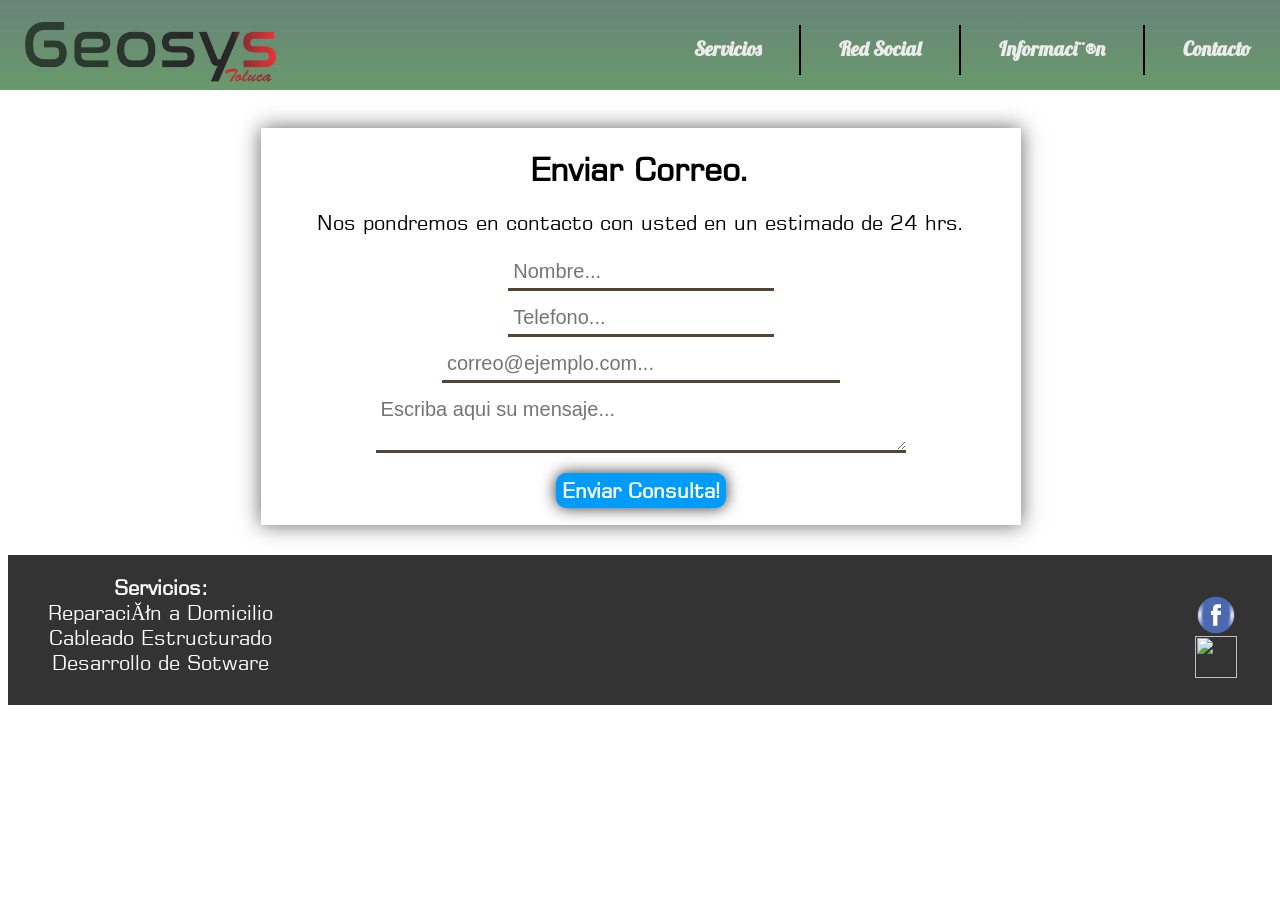
==== Contacto.html @ 80b8043c "Add files via upload" ====
<DOCTYPE html>

<html>
<!--
<head><meta http-equiv="Content-Type" content="text/html; charset=gb18030">
<style>
img[src*="https://cdn.000webhost.com/000webhost/logo/footer-powered-by-000webhost-white2.png"] {
    display: none;
}
</style>
</head>
<body>
</center>
-->
<head>
	<title>GeoSys Tecnology</title>
	 <link href="https://fonts.googleapis.com/css?family=Lobster" rel="stylesheet"> 
	<link href="FD.css" type="text/css" rel="stylesheet">
	<link href="FDL.css" type="text/css" rel="stylesheet">
    <meta name="viewport" content="width=device-width, initial-scale=1.0">
    
    <meta name="description" content="GeoSys Tecnology Reparación de Computadoras a Domicilio Toluca y Metepec.">
    <link href="https://fonts.googleapis.com/css?family=Noto+Sans|Nunito|Montserrat:Bold|Nunito:bold" rel="stylesheet">
     <!-- Facebook Pixel Code -->
      <link rel="icon" type="image/png" href="imagen_16.png" sizes="16x16">
	<link rel="icon" type="image/png" href="imagen_32.png" sizes="32x32">
	<link rel="icon" type="image/png" href="imagen_64.png" sizes="64x64">

</head>

<body class="cuerpo">

	<header>

		<a href="index.html"><img src="GeoSys.png" id="logo"></a>
        
        <div id="headerlist"><ul>
			<li><a href="Servicios.html" style="top: -19px;">Servicios</a></li>
			<li class="raya"></li>
			<li><a href="/Script" target="_blank" style="top: -19px;">Red Social</a></li>
			<li class="raya"></li>	
			<li ><a href="Nosotros.html" style="top: -19px;">Informaci��n</a></li>
			<li class="raya"></li>			
			<li><a href="Landing.html" style="top: -19px;">Contacto</a></li>
		</ul></div>

		<div class="dropdown"></div>


	</header>






	<div id="action">

		<h1>Enviar Correo.</h1>

		<p>Nos pondremos en contacto con usted en un estimado de 24 hrs.</p>


		<form method="POST" action="MensajeC.php" id="Contacto">

			<div for="sender1" id="nombre" class="field">

				<input type="text" name="sender1" id="sender1" required placeholder="Nombre...">

			</div>

			<div for="phone1" id="telefonol" class="field">

				<input type="text" name="phone1" id="phone1" required placeholder="Telefono...">

			</div>

			<div for="mail1" id="maill" class="field">

				<input type="text" name="mail1" id="mail1" required placeholder="correo@ejemplo.com...">

			</div>

			<div for="proyecto1" id="mensajel" class="field">

				<textarea name="proyecto1" id="proyecto1" required placeholder="Escriba aqui su mensaje..."></textarea>

			</div>

			<input type="submit" id="cta" name="cta1" value="Enviar Consulta!">

		</form>

	</div>





		<footer style="top: -20px;">


			<ul id="left">
				<li><strong>Servicios:</strong></li>
				<li><a href="Servicios.html">Reparación a Domicilio</a></li>
				<li><a href="Servicios.html">Cableado Estructurado</a></li>
				<li><a href="Servicios.html">Desarrollo de Sotware</a></li>
			</ul>

			<ul id="right">
				<li >					
					<a href="https://www.facebook.com/apis.nsgio/"> <img src="fb.png"
						onmouseover="this.src='fb1.png'" onmouseout="this.src='fb.png'" 
					 width="42px" height="42px"></a>
				</li>
				<li>
					<a href="https://api.whatsapp.com/send?phone=5215544522276"> <img src="wp1.png"
						onmouseover="this.src='wp.png'" onmouseout="this.src='wp1.png'" 
					 width="42px" height="42px"></a>
				</li>
			</ul>

		</footer>





		<style>

		*
		{
			font-size: 'Noto Sans', sans-serif;
		}

		#action
		{
			font-family: f_;
			margin-top: 128px;
		}

																				@media screen and (max-width: 948px)
		{
			#action
			{
				margin-top: 105px;
				width: 90%;
				margin-left: 5%;				
			text-align: center;
			}

			#action h1
			{
				font-size: 7vw;
			}

			#action p
			{
				font-size: 4vw;
			}

			#action h3
			{
				font-size: 15px;
			}

			#action form
			{
				width: 90%;
				margin-left: 5%;
			}

			#nombre,#telefonol
			{
				width: 80%;
				margin-left: 10%;
			}

			#maill
			{
				width: 90%;
				margin-left: 5%;
			}

			#mensajel
			{
				width: 95%;
				margin-left: 2.5%;
				font-size: 2px;
			}

			#cta
			{
				width: auto;
			}
		}

	</style>

<script src='https://code.jquery.com/jquery-3.2.0.min.js' type="text/javascript"></script>
	<script src="FDPaquetes.js" type="text/javascript"></script>
	<!-- Global site tag (gtag.js) - Google Analytics -->

<!--Start of Tawk.to Script-->
<script type="text/javascript">
(function(){
var s1=document.createElement("script"),s0=document.getElementsByTagName("script")[0];
s1.async=true;
s0.parentNode.insertBefore(s1,s0);
});
</script>
<!--End of Tawk.to Script-->

</body>

</html>
---- FD.css ----
@font-face{
	font-family: f_;
	src:url(f_.ttf);
}

@font-face{
	font-family: nasalization;
	src:url(nasalization.ttf);
}

*
{	
	background-color:  rgba(0,0,0,0)  ;
	color: black;
	font-family: f_;
}


.cuerpo{
	background-image: url("tec.png");
	background-size: 100% 100%;
	background-repeat: no-repeat;
	background-attachment: fixed;
}

header
{
	height: 90px;
  background: linear-gradient(to bottom,
  rgba( 4, 50, 33 , .6),
  rgba(92, 240, 24, .9),
  rgba( 27, 236, 13 , .5)
  ), url("tec.png");
  background-attachment: fixed;
  background-position: center;
  background-size: cover;
	left: 0px;
	top: 0px;
	position: fixed;
	width: 100%;
	border-bottom: 0px solid black;
	z-index: 99;
}

#logo
{
	background-color:rgba(0,0,0,0);
	height: 60px;
	position: relative;
	display: inline-block;
	float: left;
	top: 22px;
	left: 25px;
}


header ul
{
	list-style: none;
	background-color: rgba(0,0,0,0);
	display: inline-block;
	float: right;
	font-size: 20px;
	position: relative;
	top: -5px;
	margin: 5px;
	right: -10px;
}

header ul li
{
	
	display: inline-block;
	margin-left: -3px;
	margin-right: -3px;
}

header ul li a
{
	text-decoration: none;
	color:  #ececec ;
	position: relative;
	height: 100px;
	padding: 37px;
	top: 36px;
	font-weight: bold;
	background-color: rgba(0,0,0,0) ;
	font-family: 'Lobster', cursive;
}

header ul li a:hover
{
	background: linear-gradient(to bottom,
  rgba(211,135,20, .6),
  rgba(29,241,171, .6),
  rgba(7,109,150, .45)
  ),
  background-attachment: fixed;
  background-position: center;
  background-size: cover;
	color: white;
}

#banner
{
	position: fixed;
	top: 100px;
	width: 100%;
}

#banner
{
	display: table;
	overflow: hidden;
	width: 40%;
	text-align: center;
	float: left;
	margin-left: 7.5%;
	background-color: black;
	border-radius: 5px;
	position: relative;
	margin-top: 10px;
}

#banner:hover
{
	background-color: rgb(30,30,30);
}

#banner:hover strong
{
	background-color: rgb(200,200,200);
}

#banner:hover a
{
	background-color: rgb(200,200,200);
}

#banner:hover h1
{
	color: rgb(230,230,230);
}

#banner a:hover
{
	background-color: white;
}
#banner2
{
	display: table-cell;
	vertical-align: middle;
	background-color: rgba(0,0,0,0);
}

#banner2 h1
{
	background-color: rgba(0,0,0,0);
	color: white;
	width: 80%;
	margin-left: auto;
	margin-right: auto;
	font-size: 25px;
}

#bannerimg
{
	width: 40%;
	display: inline-block;
	position: relative;
	margin-top: 10px;
	float: right;
	right: 15px;
	margin-right: 7.5%;
}

#content
{
	display: block;
	position: relative;
	width: 100%;
	margin-left: auto;
	margin-right: auto;
	background-color: white;
}


#container90
{
	width: 90%;
	margin-left: auto;
	margin-right: auto;
}

.squarel
{
	width: 50%;
	display: inline-block;
	background-size: 100% 100%;
	position: relative;
}

.squarer
{
	width: 50%;
	float: right;
	display: inline-block;
	background-size: 100% 100%;
	position: relative;
}

#squarer1
{
	display: table;
	overflow: hidden;
	float: right;
}

#squarel1
{
	display: table;
	overflow: hidden;
	float: left;
}

#squarer2
{
	display: table;
	overflow: hidden;
	float: right;
	right: 0px;
}

#squarel2
{
	display: table;
	overflow: hidden;
	float: left;
}

.squarer h1, .squarel h1
{
	background-color: rgba(0,0,0,0);
	text-align: center;
}

.squarer p, .squarel p
{
	background-color: rgba(0,0,0,0);
	text-align: center;
	width: 70%;
	margin-left: auto;
	margin-right: auto;
}

.textsquare
{
	background-color: red;
	display: table;
	overflow: hidden;
}

.container
{
	display: table-cell;
	vertical-align: middle;
	background-color: rgb(230,230,230);
}

.container h2
{
	background-color: rgba(0,0,0,0);
	text-align: center;
}

.container h2 a
{
	background-color: black;
	text-align: center;
	color: white;
	text-decoration: none;
	font-size: 30px;
	border-radius: 3px;
	padding: 5px;
}

#titulo
{
	text-align: center;
}

#servi
{
	text-align: center;
	width: 60%;
	margin-left: auto;
	margin-right: auto;
}

#servi td
{
	border: 1px solid black;
	position: relative;
	border-radius: 3px;
}

#google, #facebook
{
	font-family: 'Montserrat', sans-serif;
	font-size: 30px;
	width: 50%;
}

#diseno
{
	background-image: url('Claro2.png');
	height: 1000px;
	background-size: 100% 100%;
	width: 100%;
	font-size: 30px;
	font-family: 'Montserrat', sans-serif;
	color: black;
	margin-bottom: 20px;
}

#diseno
{
	margin-top: -100px;
}

#diseno h1, #google h1, #facebook h1
{
	font-size: 40px;
}

#google
{
	background-image: url('Claro3.png');
	background-size: 100% 100%;
	font-family: 'Montserrat', sans-serif;
	font-size: 30px;
}

#facebook
{
	background-image: url('Claro4.png');
	background-size: 100% 100%;
}

.vermas
{
	background-color: rgba(0,0,0,0);
	margin: 0px;
}

.vermas a
{
	background-color: black;
	color: white;
	text-decoration: none;
	border-radius: 5px;
	font-size: 27px;
	position: relative;
	padding: 2px;
}

#tercios
{
	width: 80%;
	margin-left: auto;
	margin-right: auto;
}

.tercio
{
	width: 30%;
	margin: 10px 1.6%;
	display: table;
	border: 1px solid black;
}

.tercio img
{
	margin: -10px auto;
	display: block;
	width: 50px;
	padding: 0px;
}

.tercio h1, .tercio h2, .tercio p
{
	text-align: center;
}

.tercio
{
	display: table-cell;
	vertical-align: middle;
}

#ultimo
{
	margin-right: 0px;
	position: relative;
	right: 0px;
}

#ultimo2
{
	position: relative;
	top: 10px;
	right: -15px;
	margin-right: 0px;
}

#premiumh1
{
	padding-top: 20px;
}

.tercio table
{
	width: 80%;
	text-align: center;
	margin-left: auto;
	margin-right: auto;
}

.tercio th
{
	border: 1px solid black;
	background-color: black;
	color: white;
}

.tercio td
{
	border: 1px solid black;
}

.purchase a
{
	background-color: black;
	color: white;
	text-decoration: none;
	padding: 3px;
	border-radius: 5px;
}

.rubrica
{
	border: 1px solid black;
	width: 80%;
	margin-left: auto;
	margin-right: auto;
}

.rubrica *
{
	text-align: center;
	display: block;
	margin-left: auto;
	margin-right: auto;
	font-size: 20px;
}

.rubrica input
{
	width: 50%;
}

.rubrica textarea
{
	width: 70%;
}

#gracias
{
	width: 80%;
	border: 2px solid black;
	border-radius: 10px;
	margin-left: auto;
	margin-right: auto;
	text-align: center;
}

#nosotros
{
	border-radius: 5px;
	text-align: center;
	width: 65%;
	margin: 10px auto;
}

#nosotros img
{
	width: 80%;
}

#mision
{
	border: 2px solid black;
	border-radius: 5px;
	text-align: center;
	width: 80%;
	margin: 10px auto;
	margin-top: 50px;
	background-color: black;
	color: white;
}

#mision *
{
	background-color: rgba(0,0,0,0);
	color: white;
}

#mision p
{
	width: 80%;
	text-align: center;
	margin-left: auto;
	margin-right: auto;
}

footer
{
	background-color: #544534;
	width: 100%;	
	height: 150px;
	position: relative;
	font-size: 20px;
	color: white;
	display: inline-block;
	margin-top: 50px;
}

footer ul
{
	background-color: rgba(0,0,0,0);
	color: white;
	text-align: center;
	display: inline-block;
}

footer strong
{
	background-color: rgba(0,0,0,0);
	color: white;
	font-weight: 800;
}

footer ul li
{
	display: block;
	color: white;
	position: relative;
	background-color: rgba(0,0,0,0);
}

footer ul li a
{
	color: white;
	background-color: rgba(0,0,0,0);
	text-decoration: none;
}

#left
{
	float: left;
}

#right
	
{
	margin-top: 39px;
	float: right;
	margin-right: 35px;
}

#left a:hover
{
	text-decoration: underline;
}

.raya
{
width: 2px;
background-color: black;
height: 50px;
position: relative;
margin-top: 25px;
}

#leftt
{
	float: left;
}

#centert
{
	float: left;
}

select
{
	height: 40px;
	margin-bottom: 5px;
	width: 50%;
	text-align: center;
	font-family: 'Nunito', sans-serif;
	background-color: black;
	color: white;
}

#plan
{
	font-family: 'Nunito', sans-serif;
}

#incrementa h1
{
	color: green;
	background-color: rgba(0,0,0,0);
	font-size: 50px;
	margin-left: 50px;
}

#reduce h1
{
	color: red;
	font-size: 50px;
	background-color: rgba(0,0,0,0);
	text-align: right;
	margin-right: 50px;
}

#incrementa
{
	width: 70%;
	margin: 0px;
}

#reduce
{
	display: relative;
	margin: 0px;
	margin-top: -30px;
	float: right;
	width: 80%;
}


#beneficios *
{
}

.beneficio
{
	width: 25%;
	display: inline-block;
	margin: 0px;
	position: relative;
	left: 12.5%;
	background-color
}

.beneficio *
{
	background-color: rgba(0,0,0,0);
}

.beneficio img
{
	display: block;
	margin-left: auto;
	margin-right: auto;
	width: 75px;
}

.beneficio h2
{
	text-align: center;
	color: rgb(20,100,20);
}

#riesgos h1
{
	background-color: red;
	color: white;
	display: block;
	text-align: center;
	margin-left: auto;
	margin-right: auto;
	width: 300px;
	padding: 5px;
	border-radius: 5px;
}

#riesgos p
{
	text-align: center;
	width: 50%;
	font-size: 25px;
	margin-left: auto;
	margin-right: auto;
	margin-bottom: 65px;
}


#bannerv
{
	background-image: url('bannerv.png');
	height: 300px;
	display: table;
	width: 100%;
	background-size: 100% 100%;
}

#bannerv2
{
	dis
	play: table-cell;
	vertical-align: middle;
}

#bannerv *
{
	background-color: rgba(0,0,0,0);
}

#final
{
	background-image: url('Bannerv2.png');
	background-size: 100% 100%;
	display: table;
	width: 100%;
}

#final h1
{
	display: table-cell;
	vertical-align: middle;
	text-align: center;
	font-size: 50px;
}

#fbanner
{
	width: 100%;
	position: relative;
	display: block;
	margin-top: 101px;
}

#fbanner img
{
	width: 60%;
	display: inline-block;
	margin: 0px;
	padding: 0px;
	left: 0px;
	top: 0px;
}

#fbtext
{
	width: 40%;
	background-color: rgb(200,200,200);
	margin: 0px;
	padding: 0px;
	display: inline-table;
	float: right;
}

#fbtext *
{
	background-color: rgba(0,0,0,0);
	text-align: center;
}

#fbtext2 h1 strong
{
	font-family: 'Ubuntu', sans-serif;
	font-weight: bold;
}

#fbtext2 h2
{
	font-weight: normal;
	width: 80%;
	display: block;
	margin-left: auto;
	margin-right: auto;
}

#fbtext2
{
	display: table-cell;
	vertical-align: middle;
}

#sec1
{
	margin-top: 20px;
	position: relative;
}

#sec1 h1
{
	width: 60%;
	display: block;
	margin-left: auto;
	margin-right: auto;
	text-align: center;
	font-weight: normal;
}

#sec1h11
{
	position: relative;
	margin-bottom: 0px;
}

#sec1h12
{
	position: relative;
	margin-top: 10px;
	background-color: black;
	border-radius: 5px;
}

#sec1h12 strong
{
	color: white;
	padding: 0px;
	border-radius: 5px;
	background-color: rgba(0,0,0,0);
}

.linediv
{
	height: 0px;
	width: 90%;
	margin: 50px auto;
	border: 1px solid rgb(150,150,150);
	position: relative;
}

.half
{
	width: 50%;
}

#sec2l1
{
	display: inline-table;
}

#sec2l1 *
{
	background-color: rgba(0,0,0,0);
}

#sec2l1 h1
{
	width: 80%;
	text-align: center;
	display: block;
	position: relative;
	margin: auto;
	padding: 75px 0px;
	font-size: 25px;
	font-weight: normal;
}

#sec2r1
{
	display: inline-table;
	position: relative;
	float: right;
}

#sec2r2
{
	display: table-cell;
	vertical-align: middle;
}

#sec2r1 *
{
}

#sec2r2 h1
{
	font-weight: normal;
	font-size: 30px;
}

.half h1 img
{
	height: 30px;
	margin-right: 10px;
	margin: left: 0px;
	margin-top: 0px;
	margin-bottom: -3px;
}

#sec2punch
{
	width: 70%;
	font-size: 35px;
	text-align: center;
	display: block;
	position: relative;
	margin-left: auto;
	margin-right: auto;
	font-weight: normal;
}

#sec2punch strong
{
	text-decoration: underline;
}

#sec3
{
}

#sec3dit
{
	display: inline-table;
	width: 25%;
	margin-left: 2%;
}

#sec3dit *
{
	background-color: rgba(0,0,0,0);
}

#sec3dtc
{
	display: table-cell;
	vertical-align: top;
}

#sec3dtc h2
{
	font-size: 25px;
}

#list1
{
	width: 35%;
	display: inline-block;
	float: right;
}

#list2
{
	width: 35%;
	display: inline-block;
	float: right;
}

#list1 *
{
}

.itemli
{
	display: table;
	position: relative;
	margin-top: 40px;
	margin-bottom: 40px;
	width: 100%;

}

.itemli2
{
	display: table-cell;
	vertical-align: middle;
}

.itemli2 img
{
	width: 15%;
	margin: 0px;
	padding: 0px;
}

.itemli2 h2
{
	float: right;
	margin: 0px;
	padding: 0px;
	width: 75%;
	margin-top: 15px;
	margin-right: 5%;
	font-weight: normal;
}

#sec4 h1
{
	text-align: center;
	width: 50%;
	display: block;
	margin-left: auto;
	margin-right: auto;
	font-weight: normal;
}

#garantia
{
	background-color: rgb(50,150,50);
	width: 40%;
	display: block;
	margin-left: auto;
	margin-right: auto;
	color: white;
	border-radius: 10px;
}

#garantia h1
{
	width: 100%;
	background-color: rgba(0,0,0,0);
	color: white;
	font-weight: bold;
	font-family: 'Ubuntu', sans-serif;
	padding-right: 10px;
	padding-top: 10px;
	padding-bottom: 10px;
}

#sec5
{
	margin-top: 50px;
	width: 100%;
}

#leftpaq
{
	width: 30%;
	text-align: center;
	display: inline-block;
	position: relative;
	margin: 0px;
	margin-left: 1.6%;
	vertical-align: top;
}

#leftpaq table
{
	width: 80%;
	margin-left: 10%;
}

#leftpaq table td
{
	text-align: center;
}

.linev
{
	display: inline-block;
	border-left: 1px solid rgb(50,50,50);
	border-right: 1px solid rgb(50,50,50);
	position: relative;
}

.linev2
{
	display: none;
}

#centerpaq
{
	width: 30%;
	text-align: center;
	display: inline-block;
	position: relative;
	margin: 0px;
	margin-left: 1.6%;
	margin-right: 1.6%;
	vertical-align: top;
}

#centerpaq table
{
	width: 80%;
	margin-left: 10%;
}

#centerpaq table td
{
	text-align: center;
}

#rightpaq
{
	width: 30%;
	text-align: center;
	display: inline-block;
	position: relative;
	margin: 0px;
	float: right;
	margin-left: 1.6%;
	margin-right: 1.6%;
}

#rightpaq h1, #leftpaq h1, #centerpaq h1
{
	margin-top: 0px;
}

#rightpaq table
{
	width: 80%;
	margin-left: 10%;
}

#rightpaq table td
{
	text-align: center;
}

#leftpaq table td, #centerpaq table td, #rightpaq table td
{
	border: 1px solid rgb(100,100,100);
	border-radius: 3px;
}

#leftpaq table th, #centerpaq table th, #rightpaq table th
{
	background: black;
	color: white;
	border-radius: 3px;
}

#leftpaq h1, #centerpaq h1, #rightpaq h1
{
	margin-top: 20px;
	margin-bottom: 0px;
}

#leftpaq h1 a, #centerpaq h1 a, #rightpaq h1 a
{
	background-color: rgb(200,20,20);
	border-radius: 5px;
	color: white;
	padding: 5px;
	font-size: 25px;
	margin-bottom: 0px;
	text-decoration: none;
}

#leftpaq h1 a:hover, #centerpaq h1 a:hover, #rightpaq h1 a:hover
{
	background-color: rgb(220,20,20);
}

#ccontent
{
	margin-top: 120px;
	width: 100%;
}

#ccontent h1
{
	text-align: center;
}

.contrata
{
	background-color: rgb(37,179,215);
	position: relative;
	display: inline-table;
	width: 30%;
	border-radius: 10px;
}

.contrata:hover
{
	background-color: rgb(57,199,235);
}

.contrata img
{
	height: 100px;
	background-color: rgba(0,0,0,0);
	display: block;
	margin-left: auto;
	margin-right: auto;
}

.contrata2
{
	height: 100%;
	display: table-cell;
	vertical-align: middle;
	background-color: rgba(0,0,0,0);
}

#telefono
{
	margin-left: 1.6%;
	vertical-align: top;
}

#chat
{
	margin-left: 3.3%;
}

#mail
{
	margin-left: 3.3%;
}

.contrata2 h1
{
	background-color: rgba(0,0,0,0);
	color: white;
}

#telefono h1
{
	position: absolute;
	width: 100%;
	top: 0px;
}

#chat h1
{
	position: absolute;
	width: 100%;
	top: 0px;
}

#mail h1
{
	position: absolute;
	width: 100%;
	top: 0px;
}

#tcuadrado
{
	width: 60%;
	margin-left: 20%;
	border: 2px solid black;
	border-radius: 10px;
	margin-top: 150px;
}

#tcuadrado *
{
	background-color: rgba(0,0,0,0);
}

#tcuadrado img
{
	width: 100px;
	display: block;
	margin-left: auto;
	margin-right: auto;
	margin-top: 20px;
}

#tcuadrado h1
{
	text-align: center;
	width: 70%;
	display: block;
	margin-left: auto;
	margin-right: auto;
}

#tcuadrado h2
{
	text-align: center;
	font-weight: normal;
	width: 80%;
	display: block;
	margin-left: auto;
	margin-right: auto;
}

#contentart
{
	display: block;
	position: relative;
	top: 90px;
}

#contentart h1
{
	margin-bottom: 0px;
	padding-bottom: 0px;
	width: 90%;
	margin-left: auto;
	margin-right: auto;
}

#contentart h2
{
	margin-top: 0px;
	top: 0px;
	padding-top: 0px;
	width: 90%;
	margin-left: auto;
	margin-right: auto;
	font-weight: normal;
	font-size: 20px;
}

#contentart h2 strong
{
	font-weight: normal;
	color: rgb(100,100,100);
}

#contentart center
{
	width: 100%;
}

#contentart center img
{
	width: 100%;
}

#copy
{
	width: 90%;
	margin-left: 5%;
	font-family: 'Source Serif Pro', serif;
	color: rgb(50,50,50);
	font-size: 20px;
}

#subtitulo
{
	color: rgb(0,0,0);
	font-family: 'Source Serif Pro', serif;
}

#pitch
{
	margin-bottom: 20px;
	margin-top: 50px;
}

#pitch h3
{
	width: 80%;
	margin-left: 10%;
	font-size: 28px;
	font-weight: normal;
}

.tablepitch
{
	display: table;
	margin-left: 37vw;
}

.imgpitch
{
	display: table-cell;
}

.imgpitch img
{
	height: 75px;
	margin-right: 25px;
}

.tablecellpitch
{
	display: table-cell;
	vertical-align: middle;
	height: 75px;
}

.tablecellpitch h4
{
	font-size: 22px;
	margin-bottom: 0px;
}

#pitch h2 a
{
	background-color: red;
	padding: 5px;
	border-radius: 5px;
	color: white;
	margin-left: auto;
	margin-right: auto;
	font-weight: bold;
	margin-top: 30px;
	margin-left: auto;
	margin-right: auto;
	display: block;
	position: relative;
	width: 120px;
	text-align: center;
	font-size: 28px;
	text-decoration: none;
}

/* LANDING */
/* LANDING */
/* LANDING */

#landingheader
{
	background-color: #009cfc;
	height: 80px;
	border-bottom: 1px solid black;
	display: block;
	position: fixed;
	width: 100%;
	left: 0px;
	right: 0px;
	top: 0px;
	margin: 0px;
	padding: 0px;
	z-index: 100;
}

#landingheader a
{
	background-color: rgba(0,0,0,0);
	display: inline-block;
}

#landingheader h1
{
	background-color: rgba(0,0,0,0);
	color:  #f7fde7 ;
	display: inline-block;
	float: right;
	margin-right: 20px;
	font-size: 25px;
	margin-top: 23px;
	font-weight: normal;
}


#landingheader img
{
	height: 50px;
	margin-top: 15px;
	margin-left: 15px;
}

#attention
{
	margin-top: 80px;
	background-image: url("LandBan3.png");
	background-attachment: fixed;
	background-position: center center;
	background-size: cover;
	padding-bottom: 75px;
	padding-top: 75px;
}

.landinghero
{
	display: block;
	position: relative;
	margin-left: auto;
	padding-left: auto;
	margin: 0px;
	padding: 0px;
	margin-left: auto;
	margin-right: auto;
	background-color: rgba(0,0,0,0);
	margin: 0px;
	width: 45vw;
	margin-left: 30vw;
}

.landinghero img
{
	width: 4vw;
	display: inline-block;
	margin: 0px;
	padding: 0px;
	margin-top: 15px;
	margin-bottom: 15px;
	vertical-align: middle;
	background-color: rgba(0,0,0,0);
}

.landinghero h1
{
	display: inline-block;
	text-align: center;
	margin: 15px 0px;
	padding: 0px;
	color: white;
	font-size: 3vw;
	vertical-align: middle;
	background-color: rgba(0,0,0,0);
	margin-left: 20px;
}

.landinghero h1 strong
{
	background-color: rgba(0,0,0,0);
	color: white;
}

#landback
{
	background-color: rgba(0,0,0,0);
}

#pagina1
{
	width: 55%;
	height: 20vw;
	display: inline-table;
	position: relative;
	margin-bottom: 50px;
	margin-top: 50px;
}

#pagina1 *
{
	background-color: rgba(0,0,0,0);
}

#pagina12
{
	background-image: url("Land2_1.png");
	background-size: 100% 100%;
	background-attachment: fixed;
	display: table-cell;
	vertical-align: middle;
}

#pagina1 h2
{
	display: block;
	position: relative;
	text-align: center;
	vertical-align: middle;
}

#pagina1 ul
{
	vertical-align: middle;
	width: 50%;
	font-size: 20px;
	margin-left: auto;
	margin-right: auto;
	list-style-image: url("GreenDot.png");
}

#pagina1 ul li
{
	margin: 5px 0px;
}

#pagina2
{
	display: inline-block;
	position: relative;
	width: 40%;
	height: 20vw;
	background-color: rgba(0,0,0,0);
	background-image: url("Land1.png");
	margin: 0px;
	right: 0px;
	float: right;
	background-size: 100% 100%;
	margin-right: 5%;
	margin-top: 50px;
}

#marketing1
{
	width: 40%;
	height: 20vw;
	background-color: rgba(0,0,0,0);
	display: inline-block;
	margin: 0px;
	background-image: url("Land2.png");
	background-size: 100% 100%;
	margin-left: 5%;
}

#marketing2
{
	width: 55%;
	height: 20vw;
	margin: 0px;
	float: right;
	display: table;
	margin-bottom: 0px;
}

#marketing2 *
{
	background-color: rgba(0,0,0,0);
}

#marketing22
{
	background-image: url("Land2_.png");
	background-size: 100% 100%;
	background-attachment: fixed;
	display: table-cell;
	vertical-align: middle;
}

#marketing2 h2
{
	text-align: center;
}

#marketing2 ul
{
	width: 50%;
	margin-left: auto;
	margin-right: auto;
	font-size: 20px;
	list-style-image: url("PurpleDot.png");
}

#marketing2 ul li
{
	margin: 5px 0px;
}

#ventas1 *
{
	background-color: rgba(0,0,0,0);
}

#ventas1
{
	width: 55%;
	height: 20vw;
	display: inline-table;
	position: relative;
	margin-top: 50px;
}


#ventas12
{
	background-image: url("Land2_1.png");
	background-size: 100% 100%;
	background-attachment: fixed;
	display: table-cell;
	vertical-align: middle;
}

#ventas1 h2
{
	display: block;
	position: relative;
	text-align: center;
	vertical-align: middle;
}

#ventas1 ul
{
	vertical-align: middle;
	width: 50%;
	font-size: 20px;
	margin-left: auto;
	margin-right: auto;
}

#ventas1 ul li
{
	margin: 5px 0px;
}

#ventas2
{
	display: inline-block;
	position: relative;
	width: 40%;
	height: 20vw;
	background-color: rgba(0,0,0,0);
	background-image: url("Land3.png");
	margin: 0px;
	right: 0px;
	float: right;
	background-size: 100% 100%;
	margin-right: 5%;
	margin-top: 50px;
}

#action
{
	background-color: rgba(0,0,0,0);
	width: 60%;
	margin-left: 20%;
	border: 1px solid rgba(0,0,0,0);
	margin-top: 70px;
	box-shadow: 0px 0px 20px rgb(100,100,100);
}

#action *
{
	background-color: rgba(0,0,0,0);
}

#action h1
{
	text-align: center;
	margin-top: 20px;
}

#action p
{
	text-align: center;
	font-size: 20px;
	width: 90%;
	margin-left: 5%;
}

#action form
{
	width: 70%;
	margin-left: 15%;
}

#nombre
{
	width: 50%;
	margin-left: 25%;	
}


#nombre input
{
	width: 100%;
	margin: 0px;
	vertical-align: bottom;
	border: none;
	border-bottom: 3px solid #544534;
	bottom: 0px;
	font-family: 'Source Sans Pro', sans-serif;
	font-size: 20px;
	background-color: rgba(0,0,0,0);
	bottom: -20px;
	padding: 5px;
}

#nombre input:focus
{
	border-bottom: 3px solid  #2795e1  ;
}

#telefonol
{
	margin-left: 0px;
	margin-top: 10px;
	width: 50%;
	margin-left: 25%;
}

#telefonol h3
{
	vertical-align: middle;
	font-size: 1.5vw;
	display: inline-block;
	margin: 0px;
	vertical-align: top;
	text-align: right;
	margin-top: 0.4vw;
	float: left;
	color: rgb(18,142,195);
}

#telefonol h3 strong
{
	color: rgb(38,162,215);
}

#telefonol input
{
	width: 100%;
	margin: 0px;
	vertical-align: bottom;
	border: none;
	border-bottom: 3px solid #544534;
	bottom: 0px;
	font-family: 'Source Sans Pro', sans-serif;
	font-size: 20px;
	background-color: rgba(0,0,0,0);
	bottom: -20px;
	padding: 5px;
}

#telefonol input:focus
{
	border-bottom: 3px solid  #2795e1 ;
}


#maill
{
	margin-left: 0px;
	margin-top: 10px;
	width: 75%;
	margin-left: 12.5%;
}

#maill h3
{
	vertical-align: middle;
	font-size: 1.5vw;
	display: inline-block;
	margin: 0px;
	vertical-align: top;
	text-align: right;
	margin-top: 0.4vw;
	float: left;
	color: rgb(18,142,195);
}

#maill h3 strong
{
	color: rgb(38,162,215);
}

#maill input
{
	width: 100%;
	margin: 0px;
	vertical-align: bottom;
	border: none;
	border-bottom: 3px solid #544534;
	bottom: 0px;
	font-family: 'Source Sans Pro', sans-serif;
	font-size: 20px;
	background-color: rgba(0,0,0,0);
	bottom: -20px;
	padding: 5px;
}

#maill input:focus
{
	border-bottom: 3px solid  #2795e1 ;
}


#mensajel
{
	margin-left: 0px;
	margin-top: 10px;
}

#mensajel h3
{
	vertical-align: middle;
	font-size: 1.5vw;
	display: inline-block;
	margin: 0px;
	vertical-align: top;
	text-align: right;
	margin-top: 0.4vw;
	float: left;
	color: rgb(18,142,195);
}

#mensajel h3 strong
{
	color: rgb(38,162,215);
}

#mensajel textarea
{
	width: 100%;
	margin: 0px;
	vertical-align: bottom;
	border: none;
	border-bottom: 3px solid #544534;
	bottom: 0px;
	font-family: 'Source Sans Pro', sans-serif;
	font-size: 20px;
	background-color: rgba(0,0,0,0);
	bottom: -20px;
	height: 60px;
	padding: 5px;
}

#mensajel textarea:focus
{
	border-bottom: 3px solid  #2795e1 ;
}


#cta
{
	background-color:  #009cfc;
	color: white;
	border: 0px;
	width: auto;
	height: 35px;
	margin-top: 20px;
	display: block;
	position: relative;
	margin-left: auto;
	margin-right: auto;
	font-weight: bold;
	font-size: 20px;
	border-radius: 10px;
	border-right: none;
	border-bottom: none;
	cursor: pointer;
	box-shadow: 0px 0px 15px rgb(50,50,50);
	-webkit-appearance: none;
	-webkit-border-radius: none;
}

#cta:hover
{
	background-color:#da0202;
	border: 0px;
	box-shadow: 0px 0px 10px rgb(0,0,0);
}

#graciasl
{
	font-family: 'Source Sans Pro', sans-serif;
}

#graciasl
{
	width: 60%;
	margin-left: 20%;
	background-color: rgb(230,230,230);
	border-radius: 3px;
	border: 1px solid rgb(150,150,150);
	box-shadow: 0px 0px 10px rgb(100,100,100);
	display: block;
	position: relative;
}

#graciasl *
{
	background-color: rgba(0,0,0,0);
}

#graciasl h1
{
	text-align: center;
	font-size: 35px;
	padding-top: 20px;
}

#graciasl p
{
	text-align: center;
	font-size: 20px;
	padding-bottom: 20px;
}

.division
{
	width: 80%;
	margin-left: 10%;
	height: 0px;
	border-bottom: 2px solid rgb(8,132,185);
	margin-top: 0px;
	margin-bottom: 0px;
}

#ademas
{
	width: 100%;
	display: block;
	position: relative;
	margin-top: 75px;
}

#ademas h1
{
	font-size: 30px;
	text-align: center;
	color: rgb(8,132,185);
	width: 80%;
	margin-left: 10%;
}

.recomendacion
{
	width: 25%;
	display: inline-block;
	margin-left: 4.166%;
	margin-right: 4.166%;
	vertical-align: top;
}

.recomendacion h2
{
	font-size: 25px;
	text-align: center;
	text-decoration: underline;
}

.recomendacion img
{
	width: 100%;
}

#recomendacion3
{
	margin-right: 0px;
}






															@media screen and (max-width: 948px)


{
	header
	{
		height: 89px;
		border-radius: 0px;
	}
	
	header ul
	{
		display: block;
		position: fixed;
		float: left;
		top: 89px;
		margin-left: 0px;
		left: 0px;
		height: 95px;
		text-align: center;
		background-color: #333333;
		padding-top: 30px;
		padding-bottom: 10px;

	}

	#headerlist
	{
		display: none;
	}

	header ul li
	{
		display: block;
		margin: 0px;
		padding: 0px;
		background-color: rgba(0,0,0,0);
		margin-left: -50px;
	}

	
	header ul li a
	{
		background-color: #333333;
		padding: 0px;
		margin: 0px;
		top: 0px;
		margin-top: 0px;
		border-radius: 1px;

	}



	.raya
	{
		display: none;
	}

	#logo
	{
		background-color:rgba(0,0,0,0);
		margin: 10px;
		left: 33px;
		display: block;
		float: none;
		margin-right: auto;
		margin-left: auto;
		position: relative;
		height: 45px;

	}
	
	.dropdown
	{
		height: 45px;
		position: relative;
		top: -47px;
		width: 45px;
		background-size: 100% 100%;
		margin-left: 6%;
		margin-right: auto;
		cursor: pointer;
		display: block;
		background-color: rgba(0,0,0,0);
		background-image: url('Down2.png');
		transition-duration: 2s;
	}

	.down
	{
		background-color: rgba(0,0,0,0);
		background-image: url('Up2.png');
		transition-duration: 2s;
	}

	#bannerimg
	{
		display: none;
		height: 300px;
	}

	#banner
	{
		margin-left: 10%;
		width: 80%;
		left: -8px;
		height: 200px;
		font-size: 15px;
	}

	#banner a
	{
		font-size: 23px;
	}

	#banner
	{
		top: 130px;
	}

	#content
	{
		position: relative;
		display: block;
	}

	.squarel
	{
		float: none;
		position: relative;
		width: 100%;
		z-index: 2;
		margin: 0px;
		padding: 0px;
	}

	.squarel
	{
		float: none;
		position: relative;
		width: 100%;
		z-index: 1;
		margin: 0px;
		padding: 0px;
	}

	#squarer1
	{
		width: 100%;
	}

	#squarel1
	{
		margin-top: 75px;
	}

	#zindex
	{
		width: 100%;
	}

	.squarel h2 a
	{
		font-size: 6.5vw;
	}

	.squarer h2 a
	{
		font-size: 6.5vw;
	}

	.squarel h1
	{
		font-size: 7.5vw;
	}

	.squarer h1
	{
		font-size: 7.5vw;
	}

	.squarer p
	{
		font-size: 4vw;
	}

	.squarel p
	{
		font-size: 4vw;
	}

	#squarer2
	{
		z-index: 3;
		float: none;
		width: 100%;
	}

	#servi td p
	{
		display: none;
	}

	#traje
	{
		margin-top: 75px;
	}

	footer
	{
		font-size: 15px;
	}

	footer ul
	{
		margin-top: 37px;
	}

	#right
	{
		margin-top: 35px;
	}

	#diseno h1
	{
		font-size: 8vw;
	}

	#servi
	{
		width: 90%;
	}

	.tercio
	{
		display: block;
		width: 100%;
		height: auto;
		margin: 0px;
	}

	.tercio2
	{
		width: 100%;
	}

	#ultimo2
	{
		overflow: hidden;
		right: 0px;
		margin-top: 20px;
	}

	#tercios
	{
		width: 90%;
	}

	#leftt
	{
		right: 0px;
	}

	#centert
	{
		margin-top: 20px;
	}

	.nosotrosc
	{
		margin-top: 65px;
	}

	.indexc
	{
		margin-top: 50px;
	}

	.serviciosc
	{
		margin-top: 50px;
	}

	.paquetesc
	{
		margin-top: 50px;
	}

	.contactoc
	{
		margin-top: 60px;
	}

	#nosotros
	{
		width: 80%;
	}

	#nosotros img
	{
		width: 100%;
	}

	#mision
	{
		width: 90%;
	}

	.rubrica input
	{
		width: 75%;
	}

	.rubrica textarea
	{
		width: 90%;
	}

	.rubrica select
	{
		width: 82.5%;
	}

	.mensajec
	{
		margin-top: 60px;
	}

	#incrementa h1
	{
		margin-left: 5px;
		font-size: 30px;
	}

	#reduce h1
	{
		margin-right: 5px;
		font-size: 30px;
	}

	#bannerv
	{
		margin-top: -20px;
		height: 500px;
	}

	#bannerv h1
	{
	}

	#bannerv2
	{
		position: relative;
		top: 8px;
		height: 95vw;
	}

	.beneficio
	{
		width: 100%;
		display: block;
		margin-left: auto;
		margin-right: auto;
		left: 0px;
		margin-bottom: 30px;
	}

	.beneficio img
	{
	}

	#final h1
	{
		font-size: 7vw;
	}

	#riesgos p
	{
		font-size: 20px;
		width: 80%;
	}

	#riesgos
	{
		margin-top: 60px;
	}

	#riesgos h1
	{
		width: 60%;
	}

	#fbanner
	{
		margin-top: 120px;
	}

	#fbanner img
	{
		width: 100%;
	}

	#fbtext
	{
		float: none;
		width: 100%;
	}

	#fondomovil
	{
		background-color: black;
	}

	#sec1 h1
	{
		width: 80%;
		font-size: 6vw;
	}

	.half
	{
		width: 100%;
	}

	#sec2punch
	{
		z-index: 1;
	}

	#sec2r1
	{
		z-index: 2;
		margin-top: 5vw;
		margin-bottom: 5vw;
	}

	#sec2r2 h1
	{
	}

	#sec2l1
	{
		margin-top: 20px;
	}

	#sec2l1 h1
	{
		padding: 0px;
	}

	#sec2r2
	{
		position: relative;
		top: 10px;
		background-color: rgba(0,0,0,0);
	}

	#sec2r2 h1
	{
		text-align: left;
		font-size: 6vw;
		width: 85%;
		margin-left: 7.5%;
	}

	#sec2punch
	{
		font-size: 5vw;
		width: 80%;
	}

	#sec3dit
	{
		width: 100%;
		display: table;
		position: relative;
		margin-bottom: 0px;
		margin-left: 0px;
		margin-top: -100px;
	}

	.linediv
	{
		z-index: 1;
	}

	#sec3dtc
	{
		vertical-align: bottom;
	}

	#sec3dtc h2
	{
		font-size: 6vw;
		width: 80%;
		margin-left: 10%;
		vertical-align: bottom;
		bottom: 0px;
	}

	#list1
	{
		float: none;
		width: 80%;
		margin-left: 10%;
		margin-top: 0px;
		position: relative;
	}

	#list2
	{
		margin-top: 30px;
		float: none;
		width: 80%;
		margin-left: 10%;
		position: relative;
	}

	#list1 h2
	{
		margin-top: 0px;
		font-size: 5vw;
	}

	#list2 h2
	{
		margin-top: 0px;
		font-size: 5vw;
	}

	#sec4 h1
	{
		width: 90%;
		font-size: 7vw;
	}

	#garantia
	{
		width: 80%;
	}

	#leftpaq, #centerpaq, #rightpaq
	{
		width: 90%;
		margin-left: 5%;
		margin-top: 15px;
		float: none;
	}

	.linev
	{
		float: left;
		border: none;
		height: 0px;
	}

	.linev2
	{
		width: 70%;
		margin-left: 15%;
		border-top: 1px solid rgb(100,100,100);
		border-bottom: 1px solid rgb(100,100,100);
		margin-top: 50px;
		display: block;
	}

	.contrata
	{
		display: table;
		width: 80%;
	}

	#telefono
	{
		margin: 40px auto;
	}

	#mail
	{
		margin: 40px auto;
	}

	#tcuadrado
	{
		width: 90%;
		margin-left: 5%;
	}

	#tcuadrado img
	{
		width: 70px;
	}

	#contentart
	{
		top: 110px;
	}

	.tablepitch
	{
		margin-left: 5%;
	}

	#graciasl
	{
		width: 90%;
		margin-left: 5%;
	}

	#graciasl h1
	{
		font-size: 9vw;
	}

	#graciasl p
	{
		font-size: 5.5vw;
	}

	#ademas h1
	{
		font-size: 7vw;
	}

	.recomendacion
	{
		display: block;
		position: relative;
		width: 80%;
		margin-left: 10%;
		margin-right: 0px;
		margin-top: 50px;
	}

	.recomendacion h2
	{
		margin-top: 0px;
		font-size: 6vw;
	}

	.recomendacion img
	{
		margin-bottom: 0px;
	}

	#recomendacion1
	{
		margin-top: 0px;
	}

	#left
	{
		margin-left: -30px;
		left: 0px;
	}

	#right
	{
		margin-right: 10px;
	}	
}
---- FDL.css ----
#interest{
	background-color: rgba(0,0,0,0); 
}
footer{
	background-color: #333333;	
}

												@media screen and (max-width: 948px)
{	
	

	#pagina1 ul, #marketing2 ul, #ventas1 ul
	{
		width: 80%;
		margin-left: 10%;
		padding-left: 0px;
		list-style-position: inside;
	}

	#pagina2 , #marketing1, #ventas2
	{
		width: 80%;
		margin: 0px;
		margin-left: 10%;
		float: none;
		height: 40vw;
		margin-top: 50px;
	}

	#pagina12 *
{
	background-color: rgba(0,0,0,0);
}

	#pagina12
{
	background-image: url("Land2_1.png");
	background-size: 100% 100%;
	background-attachment: fixed;
	display: table-cell;
	vertical-align: middle;
}

#pagina1, #marketing2, #ventas1
	{
		width: 100%;
		margin: 0px;
		float: none;
		margin-top: 3vw;
	}


#marketing2 *
{
	background-color: rgba(0,0,0,0);
}

#marketing22
{
	background-image: url("Land2_.png");
	background-size: 100% 100%;
	background-attachment: fixed;
	display: table-cell;
	vertical-align: middle;
}

#ventas1 *
{
	background-color: rgba(0,0,0,0);
}

#ventas1
{
	display: inline-table;
	position: relative;
}

#attention
{
	margin-top: 80px;
	background-image: url("LandBan3.png");
	background-attachment: fixed;
	background-position: center center;
	background-size: cover;
	padding-bottom: 75px;
	padding-top: 75px;
}

}
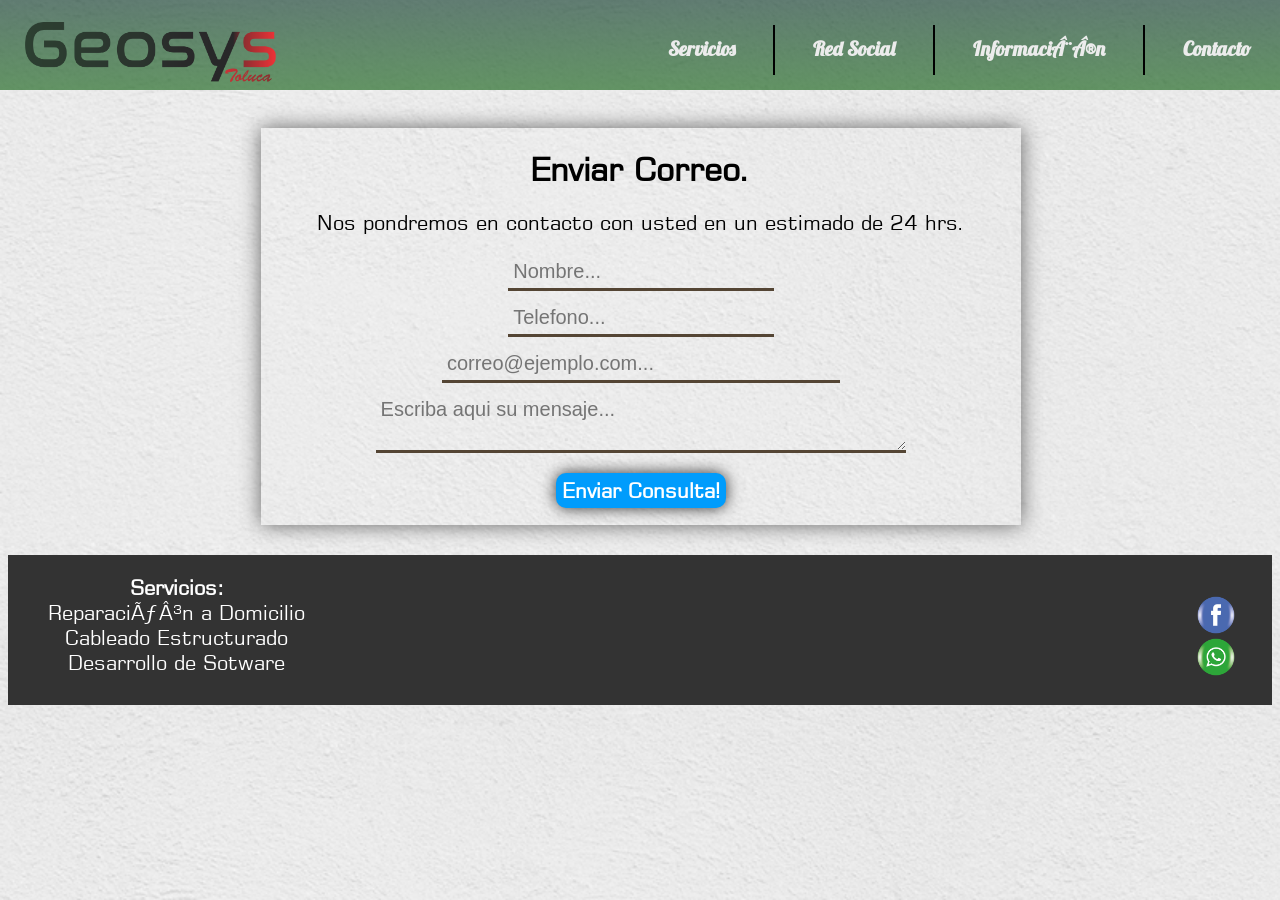
==== commit 08f72060: "Update Contacto.html" ====
--- a/Contacto.html
+++ b/Contacto.html
@@ -13,13 +13,13 @@
 </center>
 -->
 <head>
-	<title>GeoSys Tecnology</title>
+	<title>GGalli Metepec</title>
 	 <link href="https://fonts.googleapis.com/css?family=Lobster" rel="stylesheet"> 
 	<link href="FD.css" type="text/css" rel="stylesheet">
 	<link href="FDL.css" type="text/css" rel="stylesheet">
     <meta name="viewport" content="width=device-width, initial-scale=1.0">
     
-    <meta name="description" content="GeoSys Tecnology Reparación de Computadoras a Domicilio Toluca y Metepec.">
+    <meta name="description" content="GGalli Metepec Reparación de Computadoras a Domicilio Metepec.">
     <link href="https://fonts.googleapis.com/css?family=Noto+Sans|Nunito|Montserrat:Bold|Nunito:bold" rel="stylesheet">
      <!-- Facebook Pixel Code -->
       <link rel="icon" type="image/png" href="imagen_16.png" sizes="16x16">
@@ -39,7 +39,7 @@
 			<li class="raya"></li>
 			<li><a href="/Script" target="_blank" style="top: -19px;">Red Social</a></li>
 			<li class="raya"></li>	
-			<li ><a href="Nosotros.html" style="top: -19px;">Informaci��n</a></li>
+			<li ><a href="Nosotros.html" style="top: -19px;">Informaci¨®n</a></li>
 			<li class="raya"></li>			
 			<li><a href="Landing.html" style="top: -19px;">Contacto</a></li>
 		</ul></div>
@@ -102,7 +102,7 @@
 
 			<ul id="left">
 				<li><strong>Servicios:</strong></li>
-				<li><a href="Servicios.html">Reparación a Domicilio</a></li>
+				<li><a href="Servicios.html">ReparaciÃ³n a Domicilio</a></li>
 				<li><a href="Servicios.html">Cableado Estructurado</a></li>
 				<li><a href="Servicios.html">Desarrollo de Sotware</a></li>
 			</ul>
@@ -213,4 +213,4 @@
 
 </body>
 
-</html>+</html>
